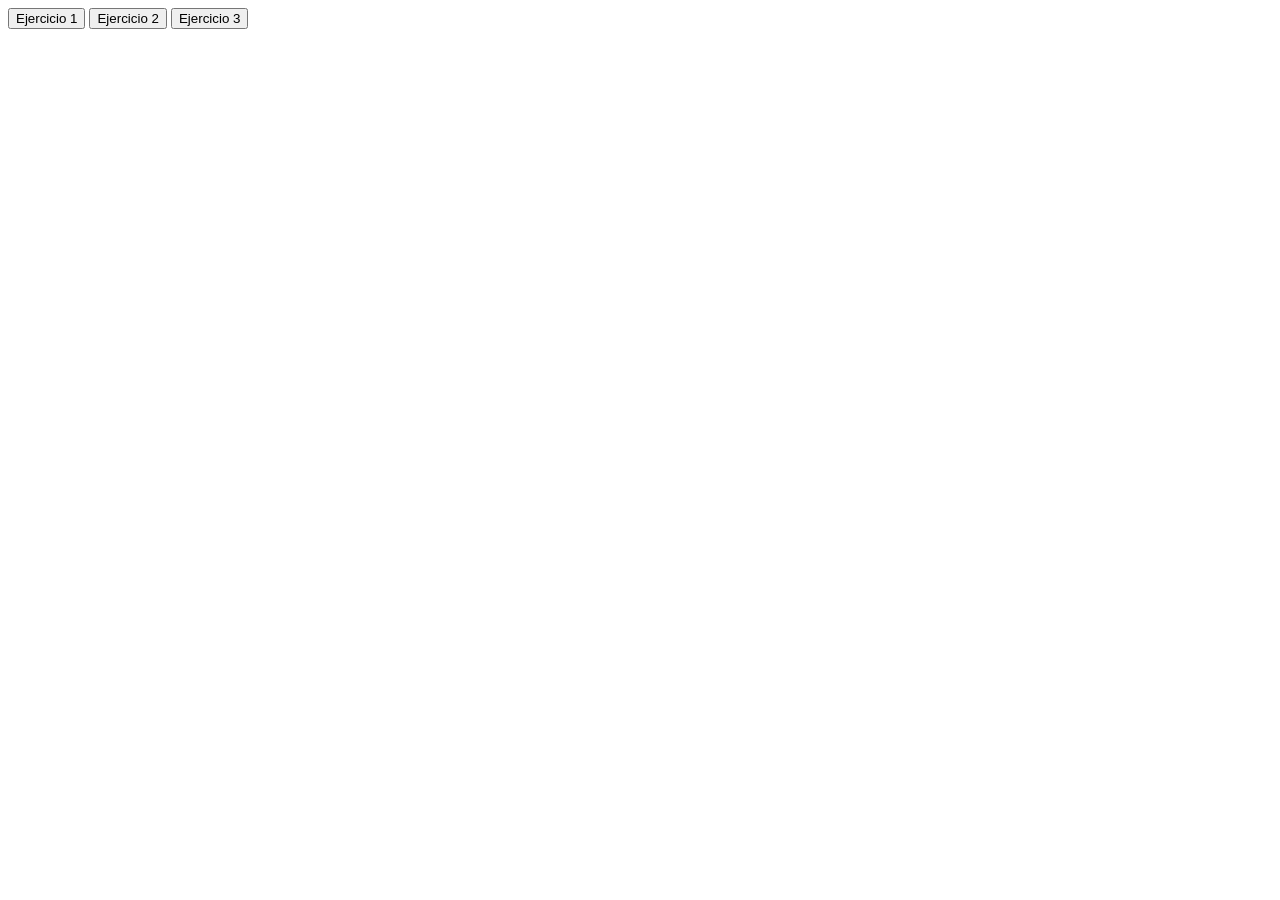
==== ejercicios.html @ 8feba3b4 "carpeta ejercicios for" ====
<!DOCTYPE html>
<html>
    <head>
        <script src="ejercicio.js"></script>
    </head>
    <body>
        <button onclick="ejecutar(1)">Ejercicio 1</button>
        <button onclick="ejecutar(2)">Ejercicio 2</button>
        <button onclick="ejecutar(3)">Ejercicio 3</button>
    </body>
</html>
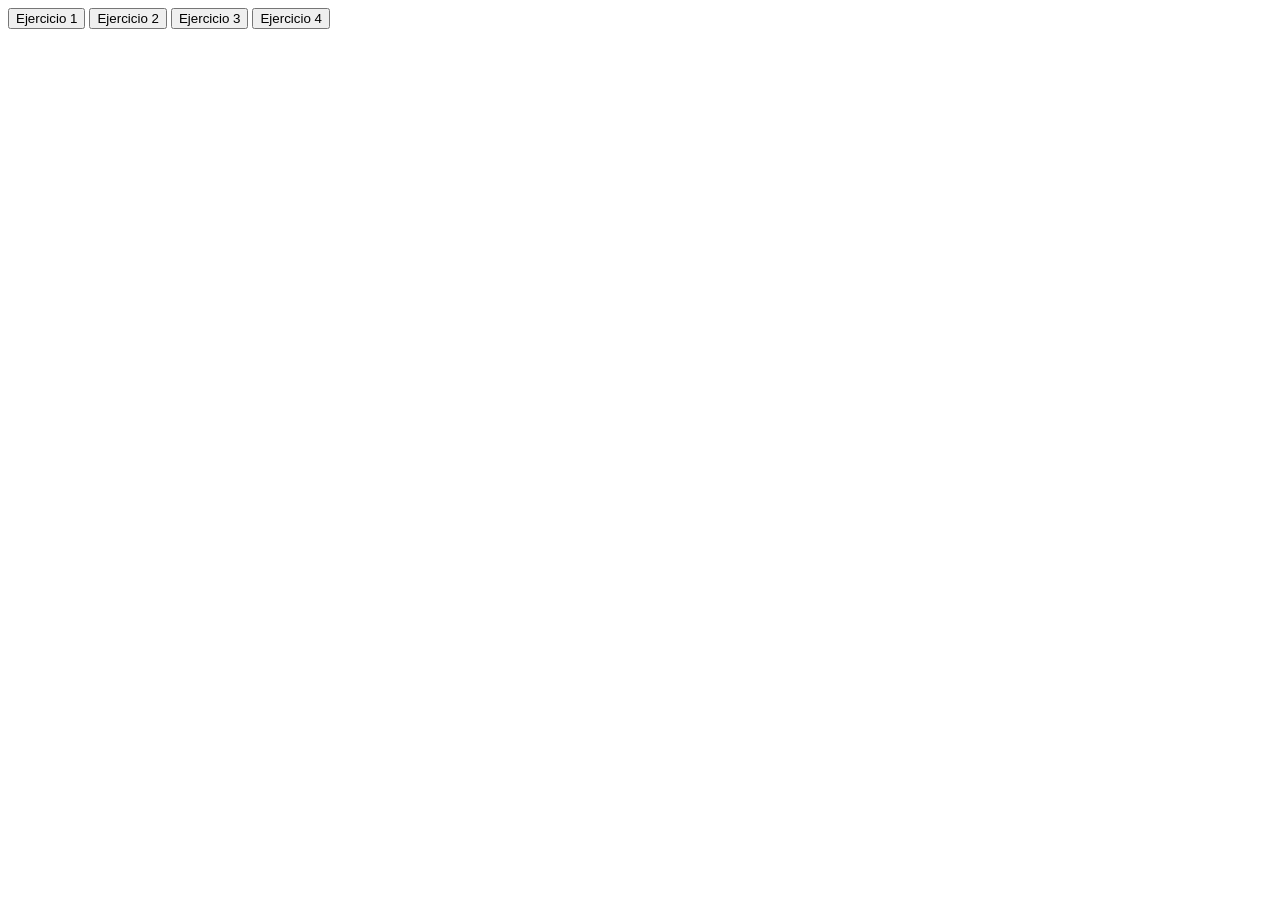
==== commit 68d5122f: "funcion listarImpares,invocar,mostrar en consola" ====
--- a/ejercicios.html
+++ b/ejercicios.html
@@ -7,5 +7,7 @@
         <button onclick="ejecutar(1)">Ejercicio 1</button>
         <button onclick="ejecutar(2)">Ejercicio 2</button>
         <button onclick="ejecutar(3)">Ejercicio 3</button>
+        <button onclick="ejecutar(4)">Ejercicio 4</button>
+
     </body>
 </html>
